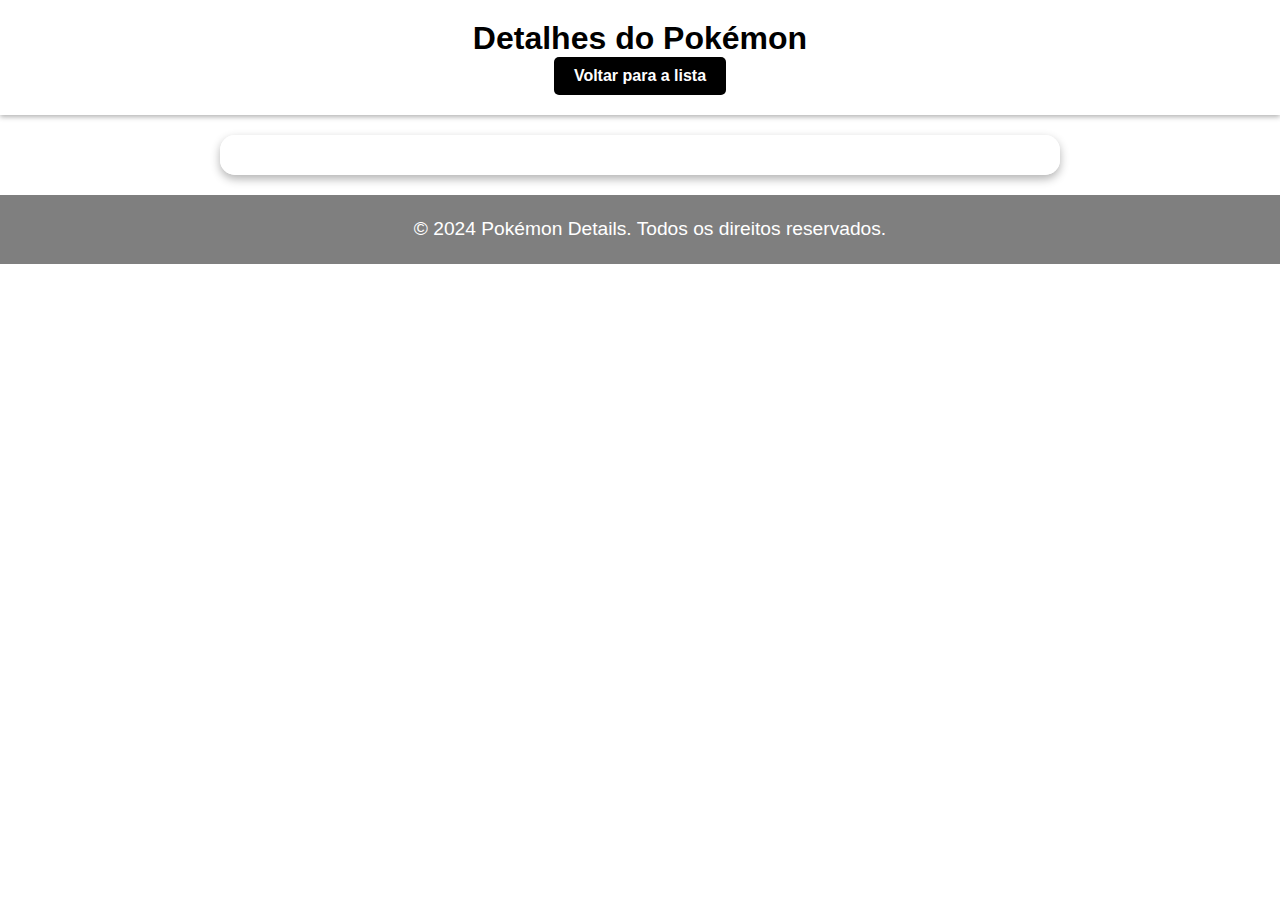
==== details.html @ c0274bba "infos poke" ====
<!DOCTYPE html>
<html lang="pt-BR">
<head>
    <meta charset="UTF-8">
    <meta name="viewport" content="width=device-width, initial-scale=1.0">
    <title>Detalhes do Pokémon</title>
    <link rel="stylesheet" href="src/css/details/details.css">
</head>
<body>
    <header>
        <h1>Detalhes do Pokémon</h1>
        <a href="index.html" class="btn-voltar">Voltar para a lista</a>
    </header>
    <main id="pokemon-details" class="pokemon-details">
    </main>
    <footer>
        <p>&copy; 2024 Pokémon Details. Todos os direitos reservados.</p>
    </footer>
    <script type="module" src="src/js/details/details.js"></script>
</body>
</html>
---- src/css/details/details.css ----
body {
    font-family: 'Arial', sans-serif;
    background-image: url('src/images/background.jpg');
    background-size: cover;
    color: #000;
    margin: 0;
    padding: 0;
    text-align: center;
}

header {
    background-color: #fff;
    padding: 20px;
    text-align: center;
    box-shadow: 0 2px 5px rgba(0, 0, 0, 0.3);
}

h1 {
    margin: 0;
    font-family: 'PokemonFont', sans-serif;
}

a {
    text-decoration: none;
    color: #333;
    font-weight: bold;
    transition: color 0.3s;
}

a:hover {
    color: #ff5733;
}

main {
    max-width: 800px;
    margin: 20px auto;
    padding: 20px;
    background-color: rgba(255, 255, 255, 0.9);
    border-radius: 15px;
    box-shadow: 0 4px 10px rgba(0, 0, 0, 0.3);
}

h2 {
    color: #ff5733;
}

h3 {
    text-align: left;
}

img {
    display: block;
    margin: 0 auto 20px;
    border-radius: 10px;
    box-shadow: 0 2px 10px rgba(0, 0, 0, 0.5);
}

p {
    font-size: 1.2em;
    line-height: 1.5;
    margin: 10px 0;
}

.abilities, .statistics {
    text-align: left;
    margin: 0; 
}

footer {
    padding: 10px;
    background-color: rgba(0, 0, 0, 0.5);
    color: #fff;
    position: relative;
    bottom: 0;
    width: 100%;
}

.btn-voltar {
    display: inline-block;
    padding: 10px 20px;
    background-color: #000;
    color: #fff;
    font-weight: bold;
    border: none;
    border-radius: 5px;
    text-decoration: none;
    transition: background-color 0.3s, transform 0.3s;
}

.btn-voltar:hover {
    background-color: #444;
    transform: scale(1.05);
}
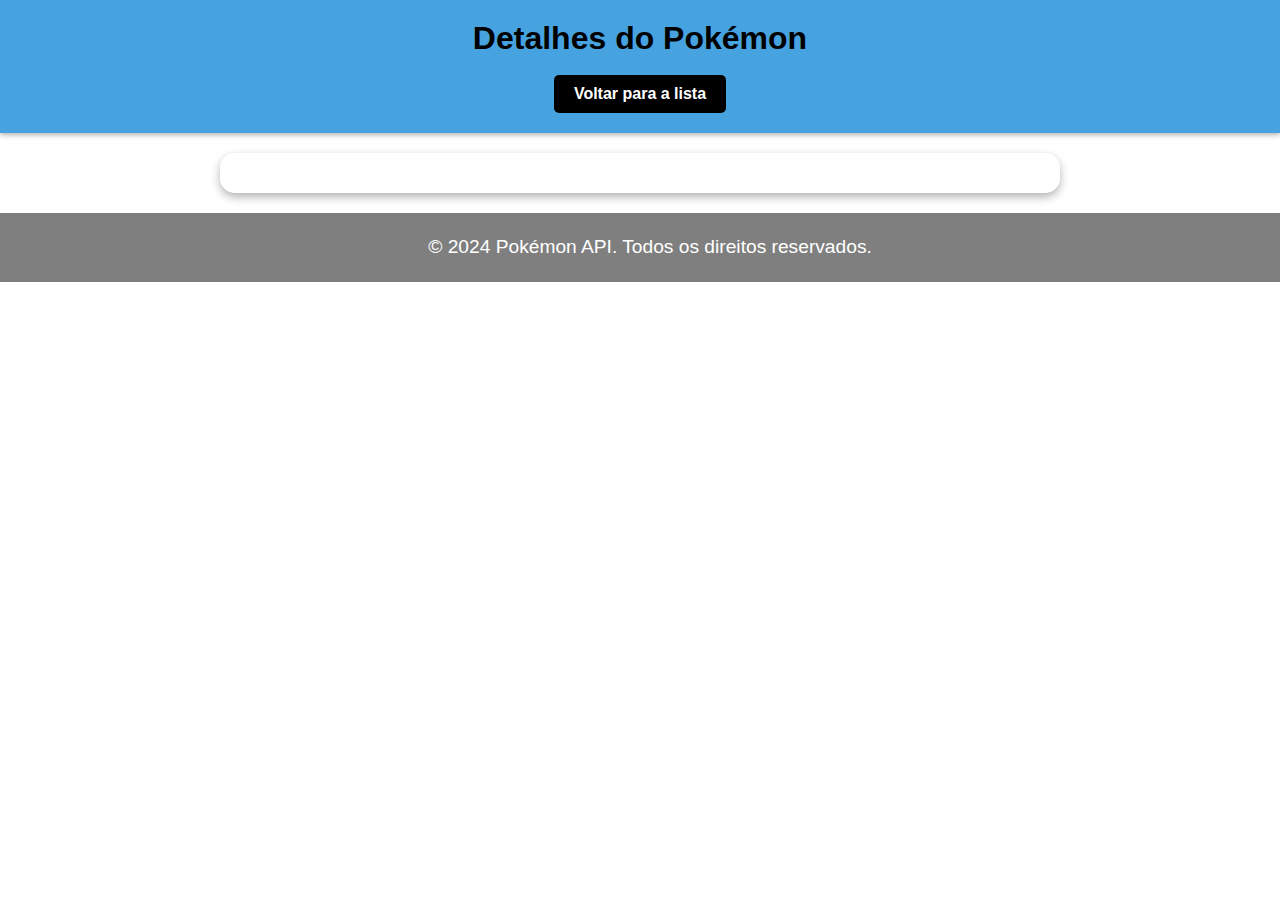
==== commit 1d53361f: "alteracoes visuais" ====
--- a/details.html
+++ b/details.html
@@ -14,7 +14,7 @@
     <main id="pokemon-details" class="pokemon-details">
     </main>
     <footer>
-        <p>&copy; 2024 Pokémon Details. Todos os direitos reservados.</p>
+        <p>&copy; 2024 Pokémon API. Todos os direitos reservados.</p>
     </footer>
     <script type="module" src="src/js/details/details.js"></script>
 </body>
--- a/src/css/details/details.css
+++ b/src/css/details/details.css
@@ -1,6 +1,6 @@
 body {
     font-family: 'Arial', sans-serif;
-    background-image: url('src/images/background.jpg');
+    background-image: url('/src/assets/images/background-pokemon-field.jpg');
     background-size: cover;
     color: #000;
     margin: 0;
@@ -9,7 +9,7 @@
 }
 
 header {
-    background-color: #fff;
+    background-color: #46a3e0;
     padding: 20px;
     text-align: center;
     box-shadow: 0 2px 5px rgba(0, 0, 0, 0.3);
@@ -21,6 +21,7 @@
 }
 
 a {
+    margin-top: 18px;
     text-decoration: none;
     color: #333;
     font-weight: bold;
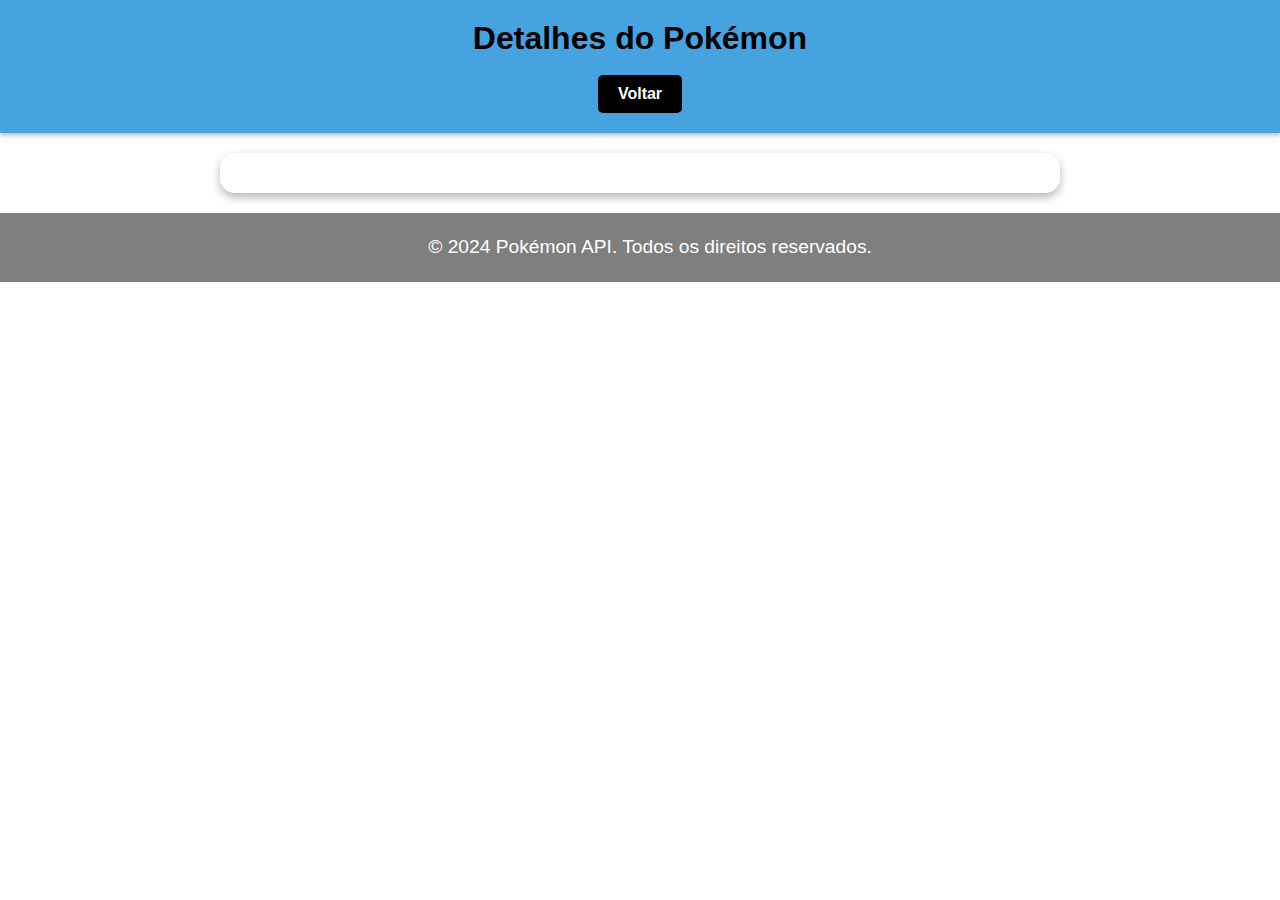
==== commit 170ab6d3: "mais uns ajustes" ====
--- a/details.html
+++ b/details.html
@@ -9,7 +9,7 @@
 <body>
     <header>
         <h1>Detalhes do Pokémon</h1>
-        <a href="index.html" class="btn-voltar">Voltar para a lista</a>
+        <a href="index.html" class="btn-voltar">Voltar</a>
     </header>
     <main id="pokemon-details" class="pokemon-details">
     </main>
--- a/src/css/details/details.css
+++ b/src/css/details/details.css
@@ -29,7 +29,7 @@
 }
 
 a:hover {
-    color: #ff5733;
+    color: #000000;
 }
 
 main {
@@ -89,6 +89,6 @@
 }
 
 .btn-voltar:hover {
-    background-color: #444;
+    background-color: #a3e2f5;
     transform: scale(1.05);
 }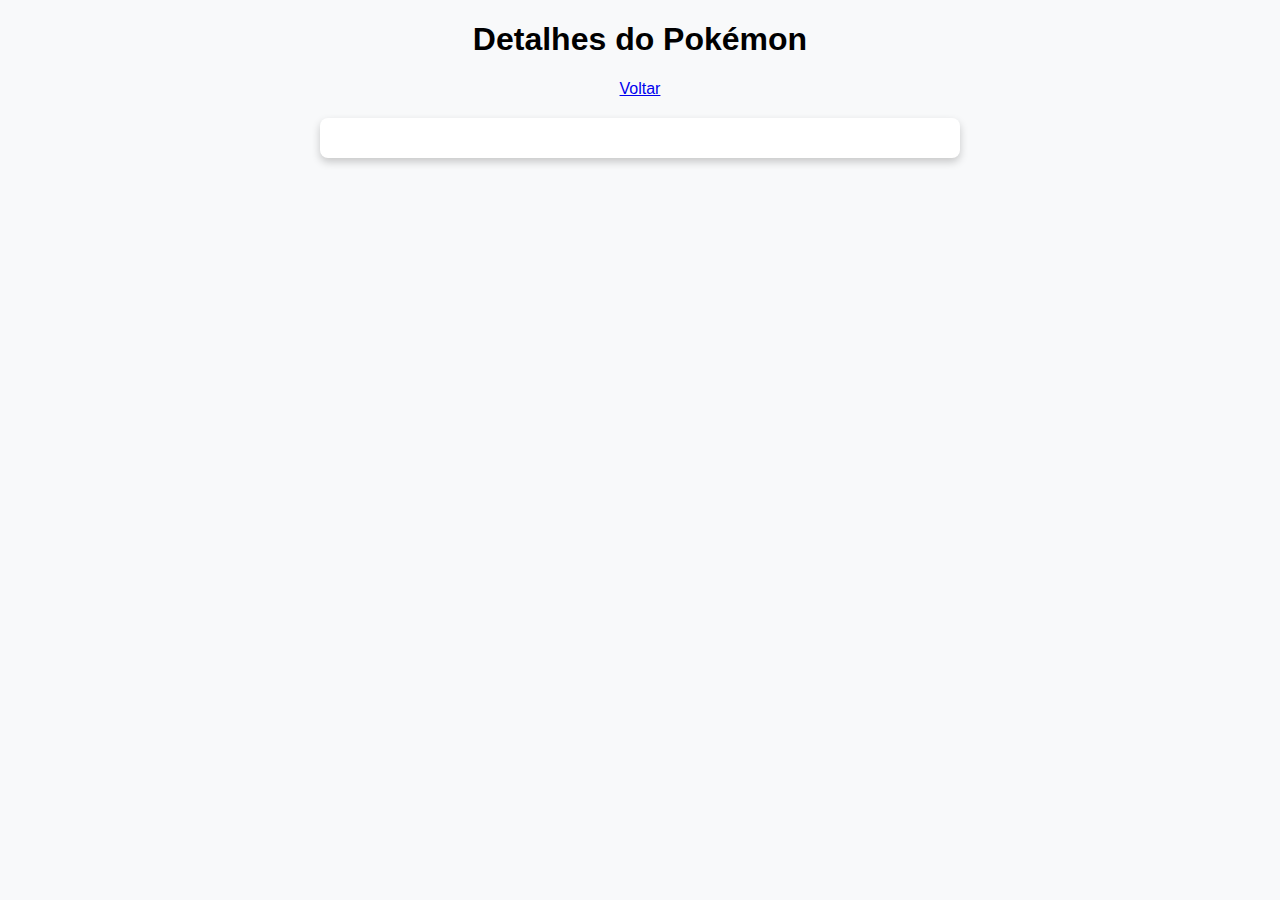
==== commit 30efc123: "melhorado o css do details.html, adicionado um icone X ao lado da caixa de texto onde busca os pokem" ====
--- a/details.html
+++ b/details.html
@@ -5,6 +5,7 @@
     <meta name="viewport" content="width=device-width, initial-scale=1.0">
     <title>Detalhes do Pokémon</title>
     <link rel="stylesheet" href="src/css/details/details.css">
+    <link rel="stylesheet" href="src/css/typeIcons.css">
 </head>
 <body>
     <header>
@@ -13,9 +14,6 @@
     </header>
     <main id="pokemon-details" class="pokemon-details">
     </main>
-    <footer>
-        <p>&copy; 2024 Pokémon API. Todos os direitos reservados.</p>
-    </footer>
     <script type="module" src="src/js/details/details.js"></script>
 </body>
 </html>
--- a/src/css/details/details.css
+++ b/src/css/details/details.css
@@ -1,94 +1,57 @@
+@import "typeIcons.css";
+
 body {
-    font-family: 'Arial', sans-serif;
-    background-image: url('/src/assets/images/background-pokemon-field.jpg');
-    background-size: cover;
-    color: #000;
+    font-family: Arial, sans-serif;
+    background-color: #f8f9fa;
+    display: flex;
+    flex-direction: column;
+    align-items: center;
+    min-height: 100vh;
     margin: 0;
-    padding: 0;
-    text-align: center;
 }
 
 header {
-    background-color: #46a3e0;
-    padding: 20px;
-    text-align: center;
-    box-shadow: 0 2px 5px rgba(0, 0, 0, 0.3);
+    text-align: center; 
+    margin-bottom: 20px;
 }
 
-h1 {
-    margin: 0;
-    font-family: 'PokemonFont', sans-serif;
+.pokemon-details {
+    background-color: #fff;
+    border-radius: 8px;
+    padding: 20px;
+    box-shadow: 0 4px 8px rgba(0, 0, 0, 0.2);
+    max-width: 600px;
+    width: 100%;
 }
 
-a {
-    margin-top: 18px;
-    text-decoration: none;
-    color: #333;
-    font-weight: bold;
-    transition: color 0.3s;
+.pokemon-details img {
+    max-width: 100%;
+    border-radius: 10px;
 }
 
-a:hover {
-    color: #000000;
+.type-icon {
+    width: 32px; 
+    height: 32px; 
+    margin: 0 5px;
+    vertical-align: middle;
 }
 
-main {
-    max-width: 800px;
-    margin: 20px auto;
-    padding: 20px;
-    background-color: rgba(255, 255, 255, 0.9);
-    border-radius: 15px;
-    box-shadow: 0 4px 10px rgba(0, 0, 0, 0.3);
+.statistics {
+    list-style-type: none;
+    padding: 0;
+}
+
+.statistics li {
+    background: #e9ecef;
+    margin: 5px 0;
+    padding: 10px;
+    border-radius: 5px;
 }
 
 h2 {
-    color: #ff5733;
+    color: #343a40;
 }
 
 h3 {
-    text-align: left;
-}
-
-img {
-    display: block;
-    margin: 0 auto 20px;
-    border-radius: 10px;
-    box-shadow: 0 2px 10px rgba(0, 0, 0, 0.5);
-}
-
-p {
-    font-size: 1.2em;
-    line-height: 1.5;
-    margin: 10px 0;
-}
-
-.abilities, .statistics {
-    text-align: left;
-    margin: 0; 
-}
-
-footer {
-    padding: 10px;
-    background-color: rgba(0, 0, 0, 0.5);
-    color: #fff;
-    position: relative;
-    bottom: 0;
-    width: 100%;
-}
-
-.btn-voltar {
-    display: inline-block;
-    padding: 10px 20px;
-    background-color: #000;
-    color: #fff;
-    font-weight: bold;
-    border: none;
-    border-radius: 5px;
-    text-decoration: none;
-    transition: background-color 0.3s, transform 0.3s;
-}
-
-.btn-voltar:hover {
-    background-color: #a3e2f5;
-    transform: scale(1.05);
+    color: #6c757d;
 }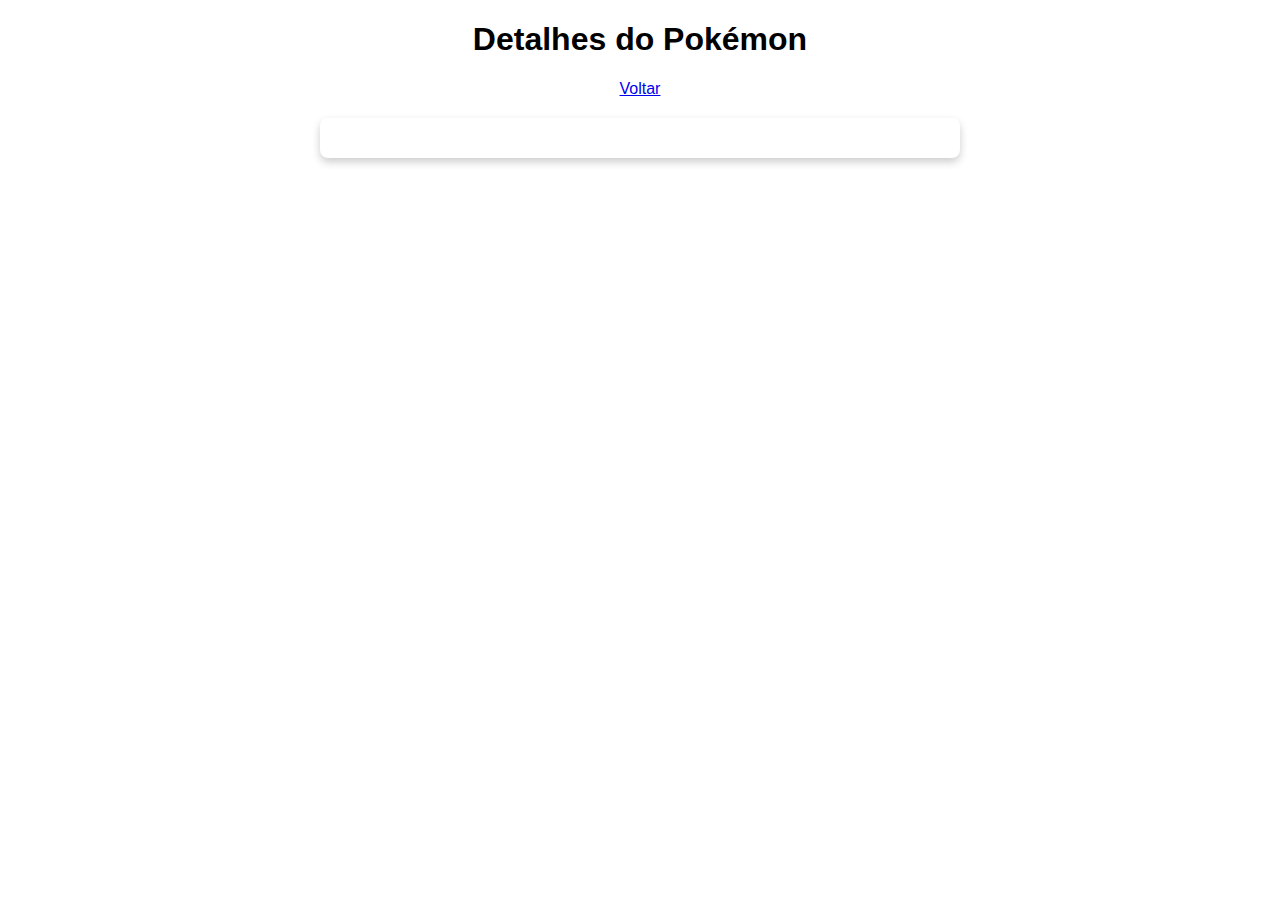
==== commit fb781795: "voltado anterior" ====
--- a/details.html
+++ b/details.html
@@ -5,7 +5,7 @@
     <meta name="viewport" content="width=device-width, initial-scale=1.0">
     <title>Detalhes do Pokémon</title>
     <link rel="stylesheet" href="src/css/details/details.css">
-    <link rel="stylesheet" href="src/css/typeIcons.css">
+    <link rel="stylesheet" href="src/css/details/typeIcons.css">
 </head>
 <body>
     <header>
--- a/src/css/details/details.css
+++ b/src/css/details/details.css
@@ -2,7 +2,9 @@
 
 body {
     font-family: Arial, sans-serif;
-    background-color: #f8f9fa;
+    background-image: url("/src/assets/images/background-pokemon-field.jpg");
+    background-repeat: no-repeat;
+    background-size: cover;
     display: flex;
     flex-direction: column;
     align-items: center;
--- a/src/css/details/typeIcons.css
+++ b/src/css/details/typeIcons.css
@@ -0,0 +1,89 @@
+.bug {
+    background: #92BC2C;
+    box-shadow: 0 0 20px #92BC2C;
+}
+
+.dark {
+    background: #595761;
+    box-shadow: 0 0 20px #595761;
+}
+
+.dragon {
+    background: #0C69C8;
+    box-shadow: 0 0 20px #0C69C8;
+}
+
+.electric {
+    background: #F2D94E;
+    box-shadow: 0 0 20px #F2D94E;
+}
+
+.fire {
+    background: #FBA54C;
+    box-shadow: 0 0 20px #FBA54C;
+}
+
+.fairy {
+    background: #EE90E6;
+    box-shadow: 0 0 20px #EE90E6;
+}
+
+.fighting {
+    background: #D3425F;
+    box-shadow: 0 0 20px #D3425F;
+}
+
+.flying {
+    background: #A1BBEC;
+    box-shadow: 0 0 20px #A1BBEC;
+}
+
+.ghost {
+    background: #5F6DBC;
+    box-shadow: 0 0 20px #5F6DBC;
+}
+
+.grass {
+    background: #5FBD58;
+    box-shadow: 0 0 20px #5FBD58;
+}
+
+.ground {
+    background: #DA7C4D;
+    box-shadow: 0 0 20px #DA7C4D;
+}
+
+.ice {
+    background: #75D0C1;
+    box-shadow: 0 0 20px #75D0C1;
+}
+
+.normal {
+    background: #A0A29F;
+    box-shadow: 0 0 20px #A0A29F;
+}
+
+.poison {
+    background: #B763CF;
+    box-shadow: 0 0 20px #B763CF;
+}
+
+.psychic {
+    background: #FA8581;
+    box-shadow: 0 0 20px #FA8581;
+}
+
+.rock {
+    background: #C9BB8A;
+    box-shadow: 0 0 20px #C9BB8A;
+}
+
+.steel {
+    background: #5695A3;
+    box-shadow: 0 0 20px #5695A3;
+}
+
+.water {
+    background: #539DDF;
+    box-shadow: 0 0 20px #539DDF;
+}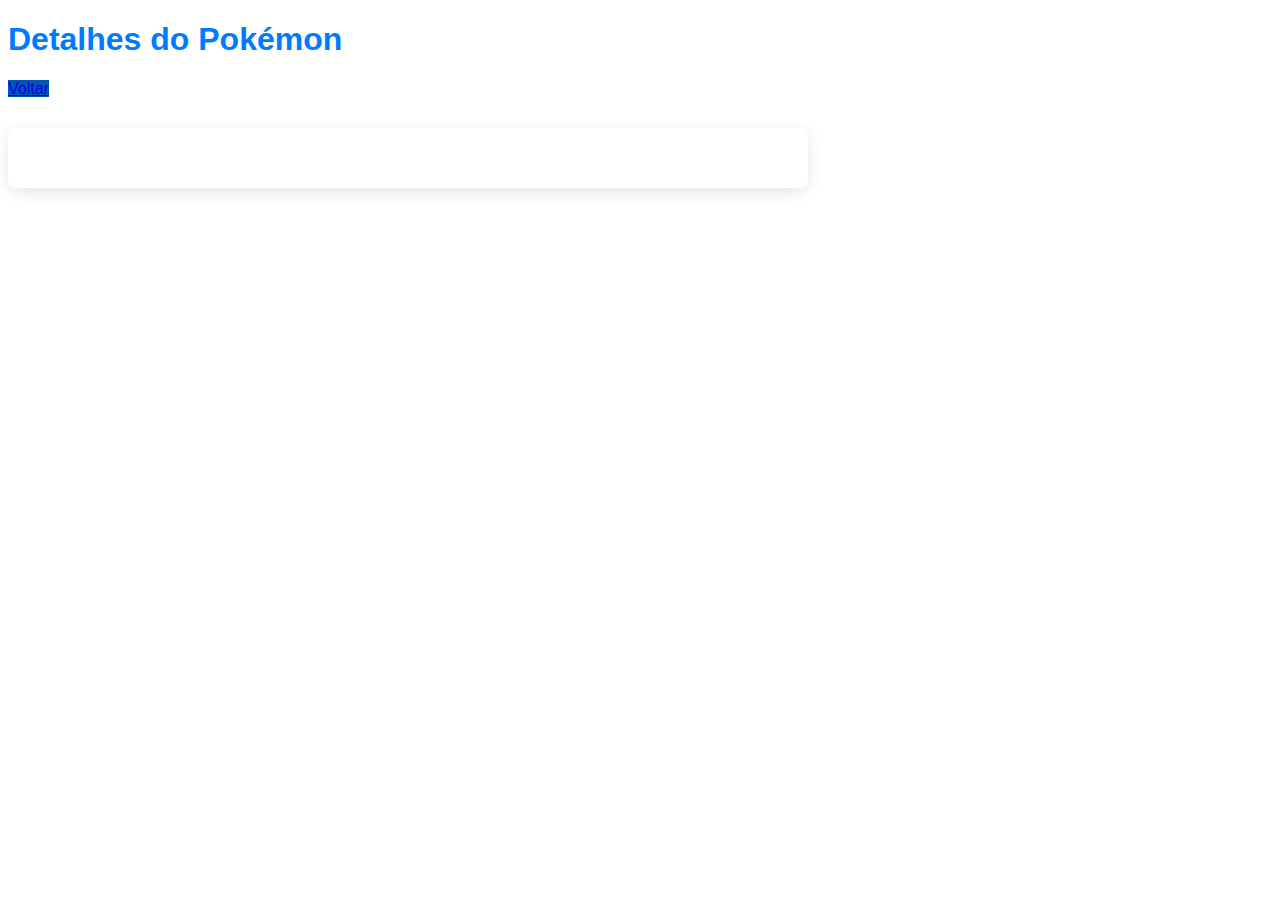
==== commit ae04084b: "modificado css do details.html e index, adicionado as tipagens no card do index.html ao inves do tex" ====
--- a/details.html
+++ b/details.html
@@ -4,16 +4,21 @@
     <meta charset="UTF-8">
     <meta name="viewport" content="width=device-width, initial-scale=1.0">
     <title>Detalhes do Pokémon</title>
+    <link rel="icon" type="image/x-icon" href="src/assets/images/Poké_Ball_icon.svg">
+    <link href="https://cdn.jsdelivr.net/npm/bootstrap@5.0.2/dist/css/bootstrap.min.css" rel="stylesheet"
+        integrity="sha384-EVSTQN3/azprG1Anm3QDgpJLIm9Nao0Yz1ztcQTwFspd3yD65VohhpuuCOmLASjC" crossorigin="anonymous">
     <link rel="stylesheet" href="src/css/details/details.css">
     <link rel="stylesheet" href="src/css/details/typeIcons.css">
 </head>
-<body>
-    <header>
-        <h1>Detalhes do Pokémon</h1>
-        <a href="index.html" class="btn-voltar">Voltar</a>
-    </header>
-    <main id="pokemon-details" class="pokemon-details">
-    </main>
+<body class="bg-light">
+    <div class="container my-5">
+        <header class="text-center mb-4">
+            <h1 class="display-4">Detalhes do Pokémon</h1>
+            <a href="index.html" class="btn btn-secondary btn-lg">Voltar</a>
+        </header>
+        <main id="pokemon-details" class="pokemon-details bg-white p-4 rounded shadow">
+        </main>
+    </div>
     <script type="module" src="src/js/details/details.js"></script>
 </body>
 </html>
--- a/src/css/details/details.css
+++ b/src/css/details/details.css
@@ -1,59 +1,65 @@
-@import "typeIcons.css";
-
 body {
-    font-family: Arial, sans-serif;
+    /* background-color: #f8f9fa;  */
+    font-family: 'Arial', sans-serif; 
     background-image: url("/src/assets/images/background-pokemon-field.jpg");
     background-repeat: no-repeat;
     background-size: cover;
-    display: flex;
-    flex-direction: column;
-    align-items: center;
-    min-height: 100vh;
-    margin: 0;
+}
+
+.container {
+    max-width: 800px; 
 }
 
 header {
-    text-align: center; 
-    margin-bottom: 20px;
+    margin-bottom: 30px; 
+}
+
+h1 {
+    color: #007bff; 
+    font-weight: bold; 
 }
 
 .pokemon-details {
-    background-color: #fff;
-    border-radius: 8px;
-    padding: 20px;
-    box-shadow: 0 4px 8px rgba(0, 0, 0, 0.2);
-    max-width: 600px;
-    width: 100%;
+    background-color: #ffffff; 
+    border-radius: 0.5rem; 
+    box-shadow: 0 4px 15px rgba(0, 0, 0, 0.1); 
+    padding: 30px; 
 }
 
 .pokemon-details img {
     max-width: 100%;
-    border-radius: 10px;
-}
-
-.type-icon {
-    width: 32px; 
-    height: 32px; 
-    margin: 0 5px;
-    vertical-align: middle;
-}
-
-.statistics {
-    list-style-type: none;
-    padding: 0;
-}
-
-.statistics li {
-    background: #e9ecef;
-    margin: 5px 0;
-    padding: 10px;
-    border-radius: 5px;
+    border-radius: 0.5rem;
+    margin-bottom: 20px; 
 }
 
 h2 {
-    color: #343a40;
+    color: #333; 
+    margin-bottom: 10px; 
 }
 
 h3 {
-    color: #6c757d;
-}+    color: #666; 
+    margin-top: 20px; 
+}
+
+ul.statistics {
+    list-style-type: none;
+    padding: 0; 
+}
+
+ul.statistics li {
+    background: #f1f1f1;
+    padding: 10px; 
+    margin-bottom: 5px; 
+    border-radius: 0.3rem; 
+}
+
+.btn-secondary {
+    background-color: #0056b3; 
+    border-color: #0056b3; 
+}
+
+.btn-secondary:hover {
+    background-color: #004494;
+    border-color: #004494; 
+}
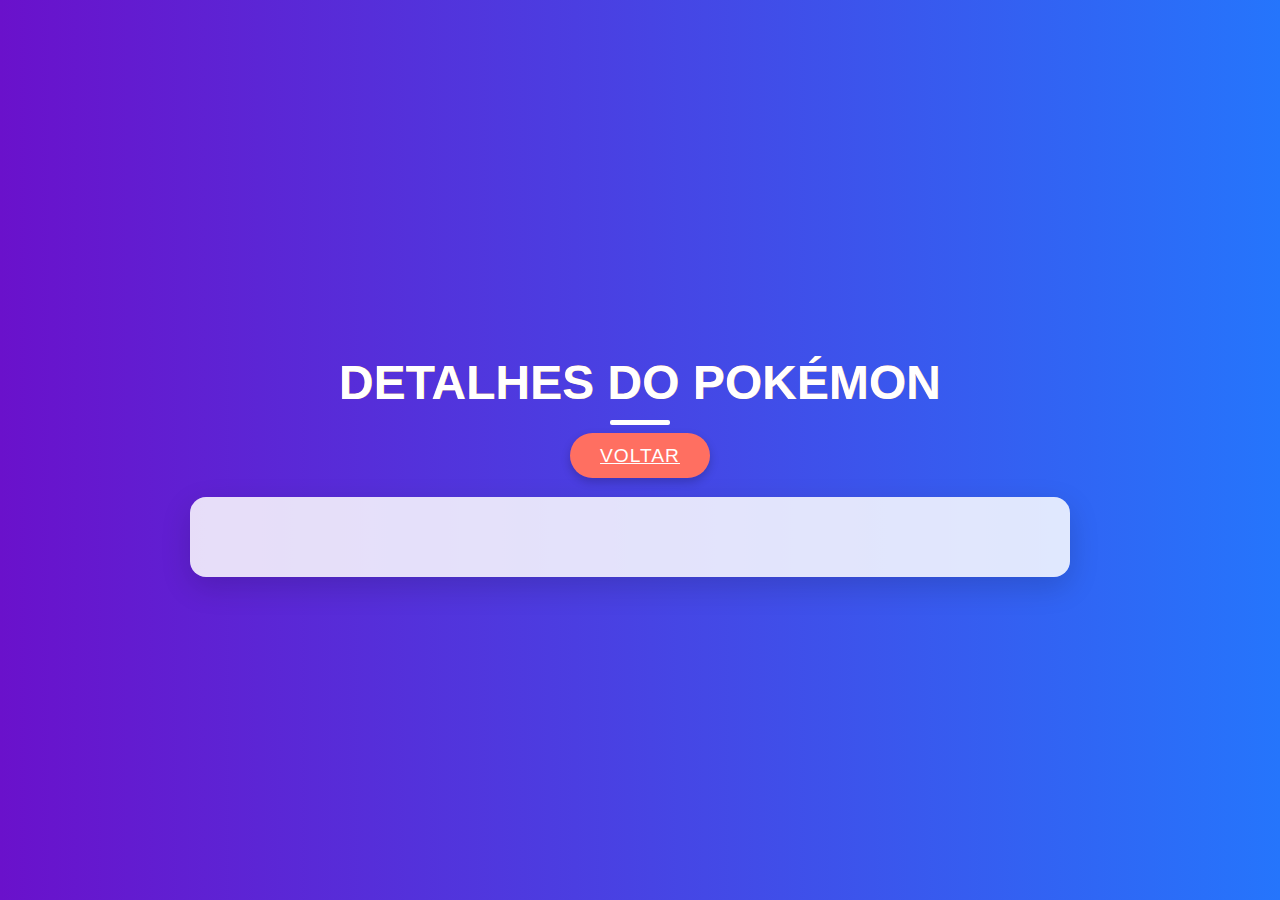
==== commit c01f3463: "modificado background do index.html e cor do card, details.html modificado layout" ====
--- a/details.html
+++ b/details.html
@@ -6,9 +6,8 @@
     <title>Detalhes do Pokémon</title>
     <link rel="icon" type="image/x-icon" href="src/assets/images/Poké_Ball_icon.svg">
     <link href="https://cdn.jsdelivr.net/npm/bootstrap@5.0.2/dist/css/bootstrap.min.css" rel="stylesheet"
-        integrity="sha384-EVSTQN3/azprG1Anm3QDgpJLIm9Nao0Yz1ztcQTwFspd3yD65VohhpuuCOmLASjC" crossorigin="anonymous">
+    integrity="sha384-EVSTQN3/azprG1Anm3QDgpJLIm9Nao0Yz1ztcQTwFspd3yD65VohhpuuCOmLASjC" crossorigin="anonymous">
     <link rel="stylesheet" href="src/css/details/details.css">
-    <link rel="stylesheet" href="src/css/details/typeIcons.css">
 </head>
 <body class="bg-light">
     <div class="container my-5">
--- a/src/css/details/details.css
+++ b/src/css/details/details.css
@@ -1,65 +1,193 @@
 body {
-    /* background-color: #f8f9fa;  */
-    font-family: 'Arial', sans-serif; 
-    background-image: url("/src/assets/images/background-pokemon-field.jpg");
-    background-repeat: no-repeat;
+    font-family: 'Segoe UI', Tahoma, Geneva, Verdana, sans-serif;
+    background-image: linear-gradient(to right, #6a11cb, #2575fc);
     background-size: cover;
+    color: #f4f4f9;
+    margin: 0;
+    padding: 0;
+    display: flex;
+    justify-content: center;
+    align-items: center;
+    min-height: 100vh;
+    text-align: center;
 }
 
 .container {
-    max-width: 800px; 
+    max-width: 900px;
+    width: 100%;
+    margin: 0 auto;
+    padding: 0 20px;
 }
 
 header {
-    margin-bottom: 30px; 
+    text-align: center;
+    margin-bottom: 30px;
+    color: #fff;
 }
 
 h1 {
-    color: #007bff; 
-    font-weight: bold; 
+    font-size: 3rem;
+    font-weight: 700;
+    text-transform: uppercase;
+    background-image: linear-gradient(to right, #fbbd08, #ff6f61);
+    -webkit-background-clip: text;
+    background-clip: text;
+    margin-bottom: 20px;
+}
+
+h1::after {
+    content: '';
+    display: block;
+    width: 60px;
+    height: 5px;
+    background-color: #fff;
+    margin: 10px auto;
+    border-radius: 2px;
+}
+
+.btn-secondary {
+    background-color: #ff6f61;
+    border-color: #ff6f61;
+    color: white;
+    font-size: 1.2rem;
+    padding: 12px 30px;
+    text-transform: uppercase;
+    letter-spacing: 1px;
+    border-radius: 50px;
+    box-shadow: 0 4px 10px rgba(0, 0, 0, 0.2);
+    transition: all 0.3s ease;
+}
+
+.btn-secondary:hover {
+    background-color: #fbbd08;
+    border-color: #fbbd08;
+    box-shadow: 0 6px 20px rgba(0, 0, 0, 0.3);
 }
 
 .pokemon-details {
-    background-color: #ffffff; 
-    border-radius: 0.5rem; 
-    box-shadow: 0 4px 15px rgba(0, 0, 0, 0.1); 
-    padding: 30px; 
+    background-color: rgba(255, 255, 255, 0.85);
+    border-radius: 1rem;
+    padding: 40px;
+    box-shadow: 0 10px 30px rgba(0, 0, 0, 0.15);
+    align-items: center;
+    transition: all 0.3s ease;
+    max-width: 800px;  
+    width: 100%; 
 }
 
 .pokemon-details img {
     max-width: 100%;
-    border-radius: 0.5rem;
-    margin-bottom: 20px; 
+    border-radius: 1rem;
+    margin-bottom: 20px;
+    border: 5px solid #fff;
+    box-shadow: 0 6px 20px rgba(0, 0, 0, 0.15);
 }
 
 h2 {
-    color: #333; 
-    margin-bottom: 10px; 
+    color: #2d3748;
+    font-size: 2.5rem;
+    text-transform: capitalize;
+    font-weight: 600;
+    margin-bottom: 15px;
 }
 
 h3 {
-    color: #666; 
-    margin-top: 20px; 
+    color: #4a5568;
+    font-size: 1.6rem;
+    font-weight: 500;
+    margin-top: 30px;
+}
+
+.pokemon-details p,
+.pokemon-details ul li,
+.pokemon-details h3 {
+    color: #000;
 }
 
 ul.statistics {
     list-style-type: none;
-    padding: 0; 
+    padding: 0;
+    margin-top: 20px;
 }
 
 ul.statistics li {
-    background: #f1f1f1;
-    padding: 10px; 
-    margin-bottom: 5px; 
-    border-radius: 0.3rem; 
+    background: rgba(0, 0, 0, 0.05);
+    padding: 15px;
+    margin-bottom: 10px;
+    border-radius: 0.5rem;
+    display: flex;
+    justify-content: space-between;
+    align-items: center;
+    font-size: 1.2rem;
+    color: #2d3748;
 }
 
-.btn-secondary {
-    background-color: #0056b3; 
-    border-color: #0056b3; 
+ul.statistics li:nth-child(even) {
+    background: rgba(0, 0, 0, 0.07);
 }
 
-.btn-secondary:hover {
-    background-color: #004494;
-    border-color: #004494; 
+ul.statistics li span {
+    font-weight: 700;
+    color: #007bff;
 }
+
+ul.statistics li:hover {
+    background: #640f0f7e;
+    color: white;
+    transform: translateX(10px);
+    transition: all 0.3s ease;
+}
+
+@media (max-width: 768px) {
+    .container {
+        padding: 0 15px;
+    }
+
+    h1 {
+        font-size: 2.5rem;
+    }
+
+    .pokemon-details {
+        padding: 30px;
+    }
+
+    h2 {
+        font-size: 2rem;
+    }
+
+    h3 {
+        font-size: 1.4rem;
+    }
+
+    .btn-secondary {
+        font-size: 1rem;
+        padding: 10px 25px;
+    }
+}
+
+@media (max-width: 576px) {
+    .container {
+        padding: 0 10px;
+    }
+
+    h1 {
+        font-size: 2rem;
+    }
+
+    .pokemon-details {
+        padding: 25px;
+    }
+
+    h2 {
+        font-size: 1.8rem;
+    }
+
+    h3 {
+        font-size: 1.2rem;
+    }
+
+    .btn-secondary {
+        font-size: 0.9rem;
+        padding: 8px 20px;
+    }
+}
